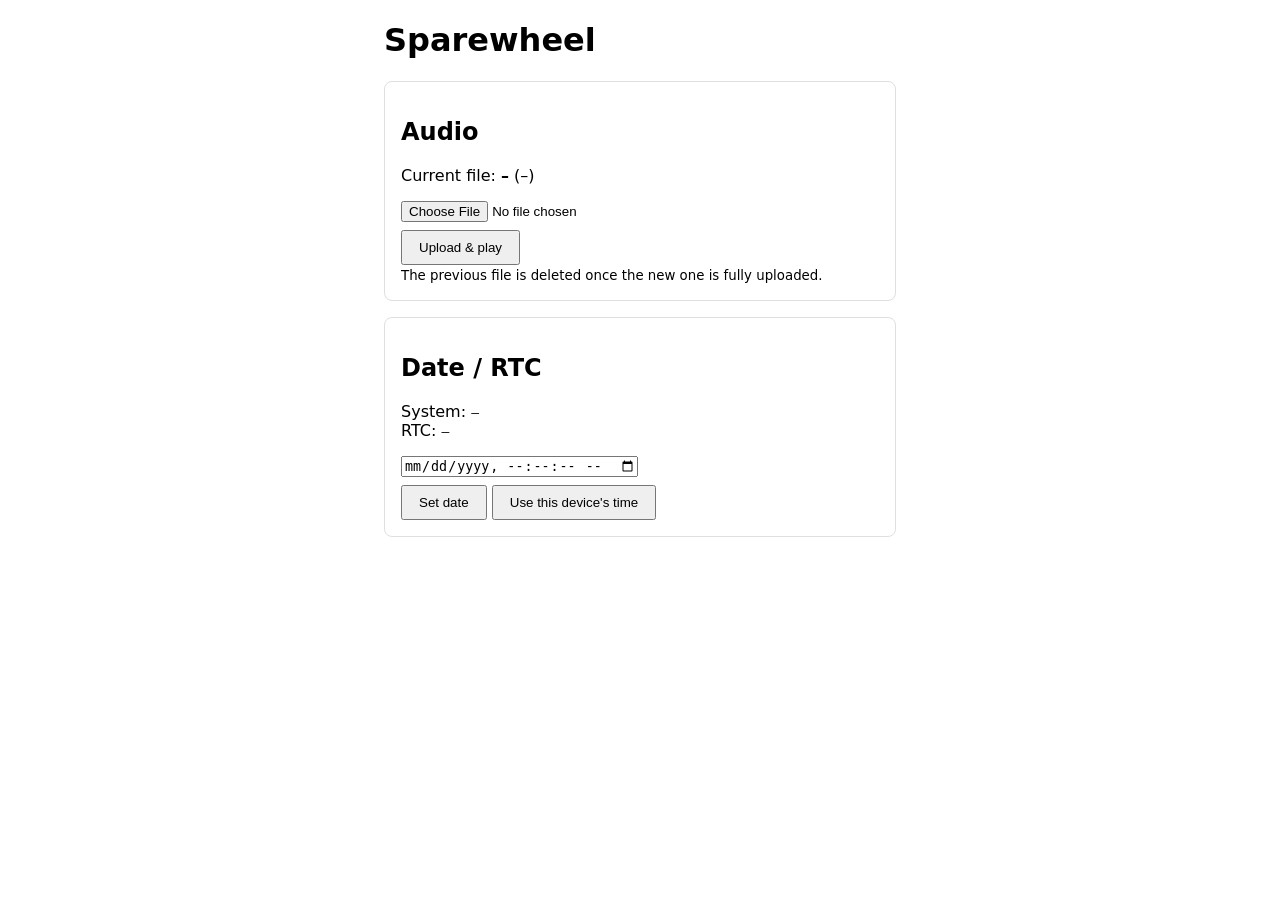
==== sparewheel/static/index.html @ 3bcfdcce "First skeleton" ====
<!doctype html>
<html lang="en">
<head>
<meta charset="utf-8"><meta name="viewport" content="width=device-width,initial-scale=1">
<title>Sparewheel</title>
<style>
  body{font-family:system-ui,sans-serif;max-width:32rem;margin:1rem auto;padding:0 1rem}
  section{border:1px solid #8884;border-radius:8px;padding:1rem;margin:1rem 0}
  button{padding:.5rem 1rem;margin-top:.5rem} #msg{min-height:1.5em}
</style>
</head>
<body>
<h1>Sparewheel</h1>

<section>
  <h2>Audio</h2>
  <p>Current file: <b id="file">–</b> (<span id="playing">–</span>)</p>
  <form id="form">
    <input type="file" id="audio" accept="audio/*" required>
    <br><button type="submit">Upload &amp; play</button>
  </form>
  <small>The previous file is deleted once the new one is fully uploaded.</small>
</section>

<section>
  <h2>Date / RTC</h2>
  <p>System: <code id="sys">–</code><br>RTC: <code id="rtc">–</code></p>
  <input type="datetime-local" id="dt" step="1">
  <br><button id="setdt">Set date</button>
  <button id="setnow">Use this device's time</button>
</section>
<p id="msg"></p>

<script>
const $ = id => document.getElementById(id);
const msg = t => $("msg").textContent = t;

async function refresh() {
  const s = await (await fetch("/api/status")).json();
  $("file").textContent = s.file ?? "none";
  $("playing").textContent = s.playing ? "playing" : "stopped";
  $("sys").textContent = s.system_time;
  $("rtc").textContent = s.rtc_time ?? "no RTC detected";
}

$("form").onsubmit = async (e) => {
  e.preventDefault();
  const f = $("audio").files[0];
  msg("Uploading…");
  const r = await fetch("/api/upload?name=" + encodeURIComponent(f.name), {method: "POST", body: f});
  msg(r.ok ? "Uploaded." : "Error: " + (await r.json()).detail);
  refresh();
};

async function setTime(epoch) {
  const r = await fetch("/api/rtc", {method: "POST", headers: {"Content-Type": "application/json"}, body: JSON.stringify({epoch})});
  msg(r.ok ? "Date set." : "Error: " + (await r.json()).detail);
  refresh();
}
$("setdt").onclick = () => $("dt").value ? setTime(Math.floor(new Date($("dt").value).getTime() / 1000)) : msg("Pick a date/time first.");
$("setnow").onclick = () => setTime(Math.floor(Date.now() / 1000));

refresh();
</script>
</body>
</html>
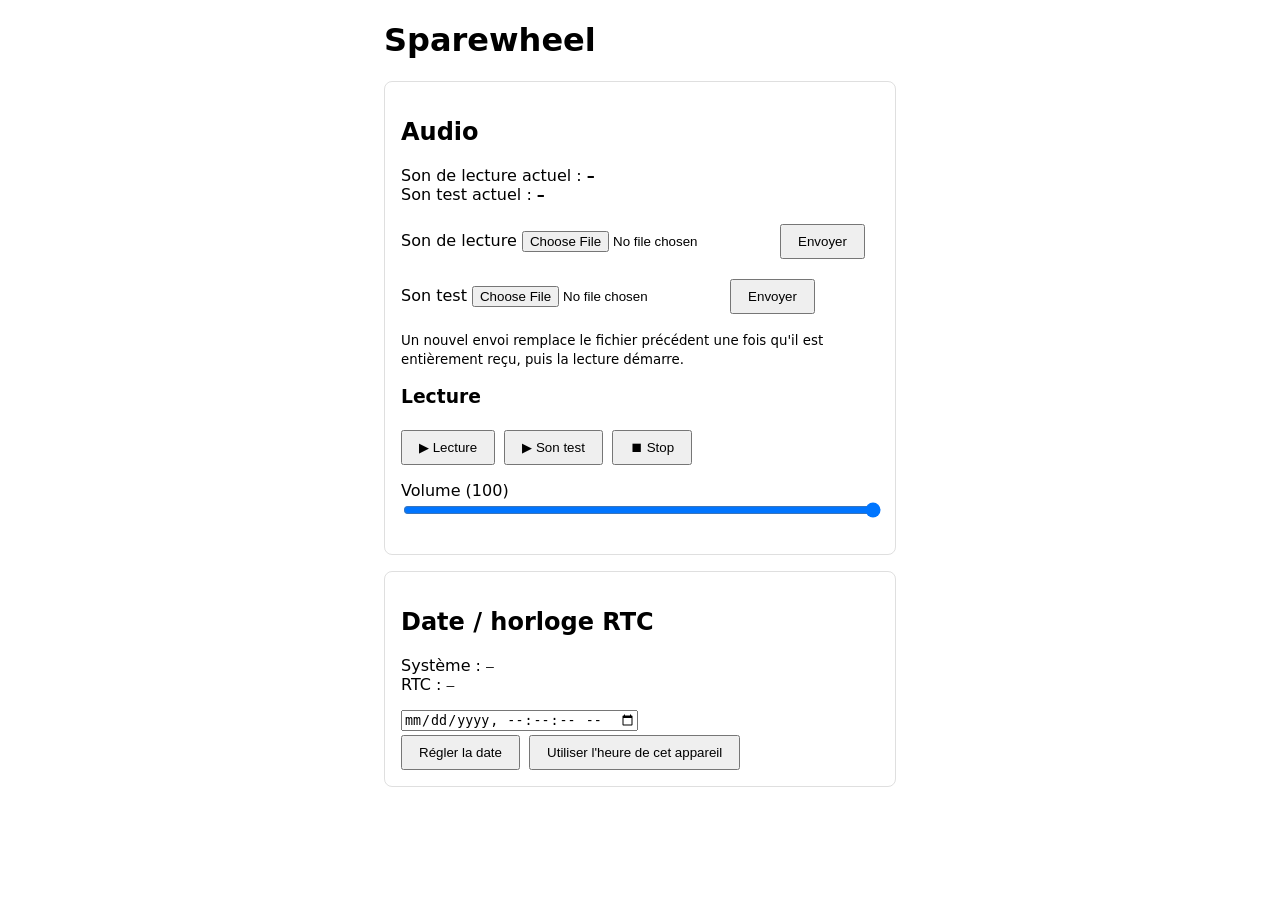
==== commit dbb27bf5: "Handle Audio section with upload and mpv real time tweaking" ====
--- a/sparewheel/static/index.html
+++ b/sparewheel/static/index.html
@@ -1,12 +1,13 @@
 <!doctype html>
-<html lang="en">
+<html lang="fr">
 <head>
 <meta charset="utf-8"><meta name="viewport" content="width=device-width,initial-scale=1">
 <title>Sparewheel</title>
 <style>
   body{font-family:system-ui,sans-serif;max-width:32rem;margin:1rem auto;padding:0 1rem}
   section{border:1px solid #8884;border-radius:8px;padding:1rem;margin:1rem 0}
-  button{padding:.5rem 1rem;margin-top:.5rem} #msg{min-height:1.5em}
+  form{margin:.5rem 0 1rem} button{padding:.5rem 1rem;margin:.25rem .25rem 0 0}
+  input[type=range]{width:100%} #msg{min-height:1.5em;color:#c00}
 </style>
 </head>
 <body>
@@ -14,50 +15,91 @@
 
 <section>
   <h2>Audio</h2>
-  <p>Current file: <b id="file">–</b> (<span id="playing">–</span>)</p>
-  <form id="form">
-    <input type="file" id="audio" accept="audio/*" required>
-    <br><button type="submit">Upload &amp; play</button>
+  <p>Son de lecture actuel : <b id="playback_file">–</b><br>Son test actuel : <b id="test_file">–</b></p>
+
+  <form data-slot="playback">
+    <label>Son de lecture <input type="file" name="f" accept="audio/*" required></label>
+    <button type="submit">Envoyer</button>
   </form>
-  <small>The previous file is deleted once the new one is fully uploaded.</small>
+  <form data-slot="test">
+    <label>Son test <input type="file" name="f" accept="audio/*" required></label>
+    <button type="submit">Envoyer</button>
+  </form>
+  <small>Un nouvel envoi remplace le fichier précédent une fois qu'il est entièrement reçu, puis la lecture démarre.</small>
+
+  <h3>Lecture</h3>
+  <button id="play">▶ Lecture</button>
+  <button id="playtest">▶ Son test</button>
+  <button id="stop">⏹ Stop</button>
+  <span id="state"></span>
+
+  <p><label>Volume (<span id="vol_label">100</span>)
+    <input type="range" id="vol" min="0" max="100" value="100"></label></p>
 </section>
 
 <section>
-  <h2>Date / RTC</h2>
-  <p>System: <code id="sys">–</code><br>RTC: <code id="rtc">–</code></p>
+  <h2>Date / horloge RTC</h2>
+  <p>Système : <code id="sys">–</code><br>RTC : <code id="rtc">–</code></p>
   <input type="datetime-local" id="dt" step="1">
-  <br><button id="setdt">Set date</button>
-  <button id="setnow">Use this device's time</button>
+  <br><button id="setdt">Régler la date</button>
+  <button id="setnow">Utiliser l'heure de cet appareil</button>
 </section>
 <p id="msg"></p>
 
 <script>
 const $ = id => document.getElementById(id);
 const msg = t => $("msg").textContent = t;
+const post = (url, body, opts = {}) => fetch(url, {method: "POST", headers: {"Content-Type": "application/json"}, body: body && JSON.stringify(body), ...opts});
 
+async function call(url, body) {
+  const r = await post(url, body);
+  msg(r.ok ? "" : "Erreur : " + (await r.json()).detail);
+  refresh();
+}
+
+let firstLoad = true;
 async function refresh() {
   const s = await (await fetch("/api/status")).json();
-  $("file").textContent = s.file ?? "none";
-  $("playing").textContent = s.playing ? "playing" : "stopped";
+  $("playback_file").textContent = s.playback_file ?? "aucun";
+  $("test_file").textContent = s.test_file ?? "aucun";
+  $("state").textContent = s.playing ? "Lecture en cours : " + (s.playing === "test" ? "son test" : "son de lecture") : "Arrêté";
+  $("play").disabled = !s.playback_file;
+  $("playtest").disabled = !s.test_file;
+  $("stop").disabled = !s.playing;
   $("sys").textContent = s.system_time;
-  $("rtc").textContent = s.rtc_time ?? "no RTC detected";
+  $("rtc").textContent = s.rtc_time ?? "aucune RTC détectée";
+  if (firstLoad) { $("vol").value = s.volume; $("vol_label").textContent = s.volume; firstLoad = false; }
 }
 
-$("form").onsubmit = async (e) => {
+document.querySelectorAll("form[data-slot]").forEach(form => form.onsubmit = async e => {
   e.preventDefault();
-  const f = $("audio").files[0];
-  msg("Uploading…");
-  const r = await fetch("/api/upload?name=" + encodeURIComponent(f.name), {method: "POST", body: f});
-  msg(r.ok ? "Uploaded." : "Error: " + (await r.json()).detail);
+  const f = form.f.files[0];
+  msg("Envoi en cours…");
+  const r = await post("/api/upload/" + form.dataset.slot + "?name=" + encodeURIComponent(f.name), null, {body: f, headers: {}});
+  msg(r.ok ? "" : "Erreur : " + (await r.json()).detail);
+  if (r.ok) form.reset();
   refresh();
-};
+});
 
-async function setTime(epoch) {
-  const r = await fetch("/api/rtc", {method: "POST", headers: {"Content-Type": "application/json"}, body: JSON.stringify({epoch})});
-  msg(r.ok ? "Date set." : "Error: " + (await r.json()).detail);
-  refresh();
+$("play").onclick = () => call("/api/play");
+$("playtest").onclick = () => call("/api/play-test");
+$("stop").onclick = () => call("/api/stop");
+
+// Slider: applied live to mpv while dragging (throttled to one request in flight); saved when released.
+let inflight = false, pending = null;
+async function sendVolume(volume, persist) {
+  if (inflight) { pending = [volume, persist]; return; }
+  inflight = true;
+  try { await post("/api/volume", {volume, persist}); } finally {
+    inflight = false;
+    if (pending) { const p = pending; pending = null; sendVolume(...p); }
+  }
 }
-$("setdt").onclick = () => $("dt").value ? setTime(Math.floor(new Date($("dt").value).getTime() / 1000)) : msg("Pick a date/time first.");
+$("vol").oninput = () => { $("vol_label").textContent = $("vol").value; sendVolume(+$("vol").value, false); };
+$("vol").onchange = () => sendVolume(+$("vol").value, true);
+
+async function setTime(epoch) { await call("/api/rtc", {epoch}); }
+$("setdt").onclick = () => $("dt").value ? setTime(Math.floor(new Date($("dt").value).getTime() / 1000)) : msg("Choisissez d'abord une date et une heure.");
 $("setnow").onclick = () => setTime(Math.floor(Date.now() / 1000));
 
 refresh();
